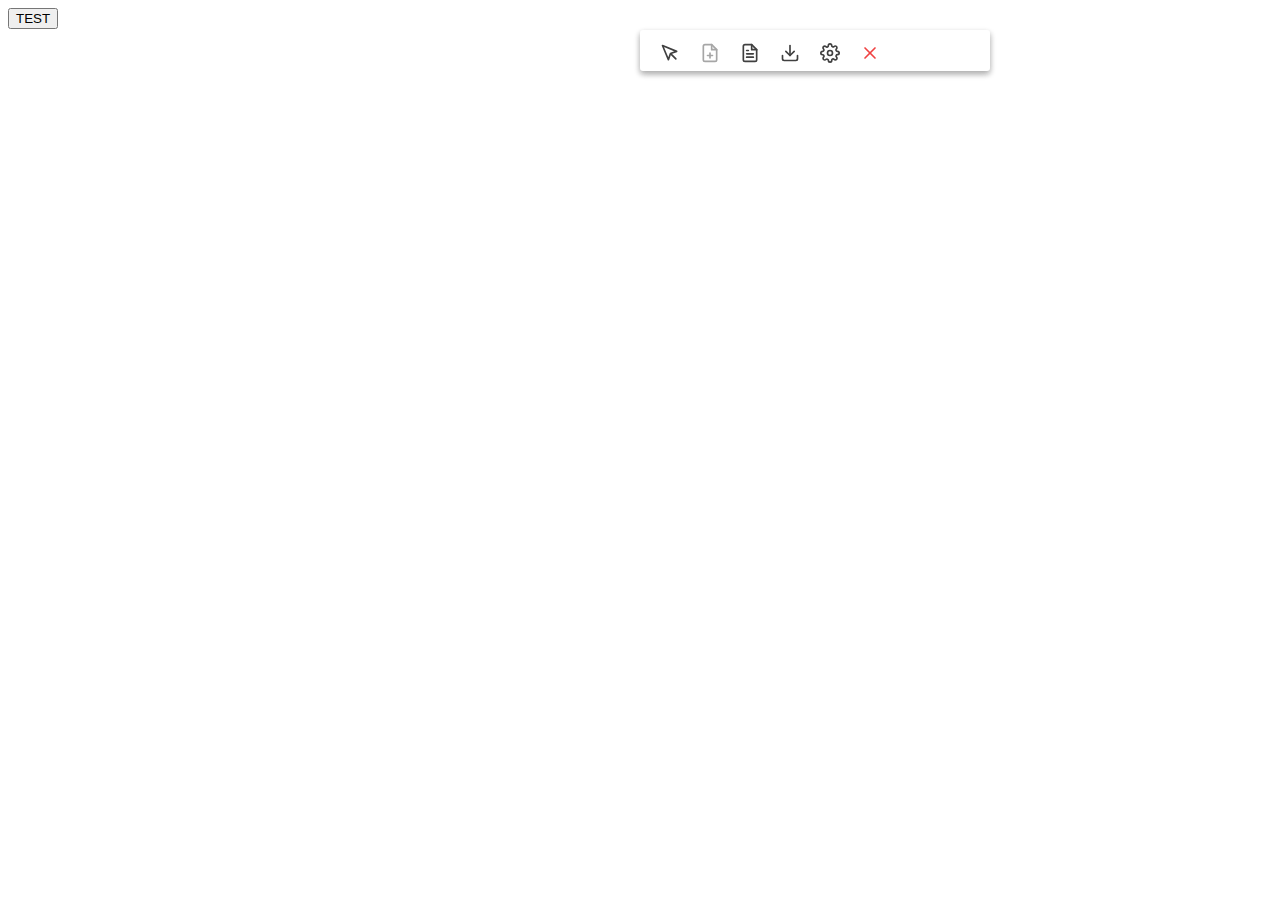
==== index.html @ 8f951d5c "project name added to settings" ====
<!DOCTYPE html>
<html lang="en">

<head>
    <meta charset="UTF-8">
    <meta name="viewport" content="width=device-width, initial-scale=1.0">
    <script src="content.js"></script>
    <script src="js/ui/mousedown.js"></script>
    <script src="js/ui/extention-move.js"></script>
    <script src="js/ui/extention-resize.js"></script>
    <script src="js/dom/select.js"></script>
    <script src="js/common/helper-utils.js"></script>
    <script src="js/ui/settings.js"></script>
    <script src="js/dom/jira-flow.js"></script>
    <script src="js/export/screenshot.js"></script>
    <script src="js/export/pdf.js"></script>
    <script src="js/3rdparty/pdfmake.min.js"></script>
    <script src="js/3rdparty/vfs_fonts.js"></script>
    <link rel="stylesheet" href="styles/styles.css">
    <title>Document</title>
</head>

<body>
    <div class="ui-br-ext-extention ui-br-ext-alwaysOn" id="ui-br-ext-extention">
        <div class="ui-br-ext-header" id="ui-br-ext-header">
            <div class="ui-br-ext-menu-container ui-br-ext-container ui-br-ext-alwaysOn">
                <span class="ui-br-ext-operator ui-br-ext-alwaysOn" data-title="Select" id="ui-br-ext-select-button">
                    <svg width="24" height="24" viewBox="0 0 24 24" fill="none" stroke="currentColor" stroke-width="2"
                        stroke-linecap="round" stroke-linejoin="round" class="ui-br-ext-feather feather-mouse-pointer">
                        <path d="M3 3l7.07 16.97 2.51-7.39 7.39-2.51L3 3z" />
                        <path d="M13 13l6 6" /></svg>
                </span>
                <span class="ui-br-ext-operator ui-br-ext-alwaysOn ui-br-ext-report-bug-inactive" data-title="Report bug" id="ui-br-ext-report-bug-button">
                    <svg width="24" height="24" viewBox="0 0 24 24" fill="none" stroke="currentColor" stroke-width="2" stroke-linecap="round" stroke-linejoin="round" class="feather feather-file-plus"><path d="M14 2H6a2 2 0 0 0-2 2v16a2 2 0 0 0 2 2h12a2 2 0 0 0 2-2V8z"/><polyline points="14 2 14 8 20 8"/><line x1="12" y1="18" x2="12" y2="12"/><line x1="9" y1="15" x2="15" y2="15"/></svg>
                </span>
                <span class="ui-br-ext-operator ui-br-ext-alwaysOn" data-title="View bug" id="ui-br-ext-view-bug-button">
                    <svg width="24" height="24" viewBox="0 0 24 24" fill="none" stroke="currentColor" stroke-width="2" stroke-linecap="round" stroke-linejoin="round" class="feather feather-file-text"><path d="M14 2H6a2 2 0 0 0-2 2v16a2 2 0 0 0 2 2h12a2 2 0 0 0 2-2V8z"/><polyline points="14 2 14 8 20 8"/><polyline points="10 9 9 9 8 9"/><line x1="16" y1="13" x2="8" y2="13"/><line x1="16" y1="17" x2="8" y2="17"/></svg>
                </span>
                <!-- <span class="ui-br-ext-operator ui-br-ext-alwaysOn" data-title="Comments" id="ui-br-ext-comments-button">
                    <svg width="24" height="24" viewBox="0 0 24 24" fill="none" stroke="currentColor" stroke-width="2"
                        stroke-linecap="round" stroke-linejoin="round" class="ui-br-ext-feather feather-message-square">
                        <path d="M21 15a2 2 0 0 1-2 2H7l-4 4V5a2 2 0 0 1 2-2h14a2 2 0 0 1 2 2z" />
                        
                        <line x1="9" y1="8" x2="15" y2="8" />
                        <line x1="9" y1="12" x2="13" y2="12" />
                    </svg>
                </span> -->
                <span class="ui-br-ext-operator ui-br-ext-alwaysOn" data-title="Export" id="ui-br-ext-export-button">
                    <svg width="24" height="24" viewBox="0 0 24 24" fill="none" stroke="currentColor" stroke-width="2" stroke-linecap="round" stroke-linejoin="round" class="ui-br-ext-feather feather-download"><path d="M21 15v4a2 2 0 0 1-2 2H5a2 2 0 0 1-2-2v-4"/><polyline points="7 10 12 15 17 10"/><line x1="12" y1="15" x2="12" y2="3"/></svg>
                </span>
                <!-- <span class="ui-br-ext-operator ui-br-ext-alwaysOn" data-title="Delete" id="ui-br-ext-delete-button">
                    <svg width="24" height="24" viewBox="0 0 24 24" fill="none" stroke="currentColor" stroke-width="2"
                        stroke-linecap="round" stroke-linejoin="round" class="ui-br-ext-feather feather-trash-2">
                        <polyline points="3 6 5 6 21 6" />
                        <path d="M19 6v14a2 2 0 0 1-2 2H7a2 2 0 0 1-2-2V6m3 0V4a2 2 0 0 1 2-2h4a2 2 0 0 1 2 2v2" />
                        <line x1="10" y1="11" x2="10" y2="17" />
                        <line x1="14" y1="11" x2="14" y2="17" /></svg>
                </span> -->
                <!-- <span class="ui-br-ext-operator ui-br-ext-alwaysOn" data-title="Hide" id="ui-br-ext-hide-button">
                    <svg width="24" height="24" viewBox="0 0 24 24" fill="none" stroke="currentColor" stroke-width="2"
                        stroke-linecap="round" stroke-linejoin="round" class="ui-br-ext-feather feather-eye-off">
                        <path
                            d="M17.94 17.94A10.07 10.07 0 0 1 12 20c-7 0-11-8-11-8a18.45 18.45 0 0 1 5.06-5.94M9.9 4.24A9.12 9.12 0 0 1 12 4c7 0 11 8 11 8a18.5 18.5 0 0 1-2.16 3.19m-6.72-1.07a3 3 0 1 1-4.24-4.24" />
                        <line x1="1" y1="1" x2="23" y2="23" /></svg>
                </span> -->
                <span class="ui-br-ext-operator ui-br-ext-alwaysOn" data-title="Settings"
                    id="ui-br-ext-settings-button">
                    <svg width="24" height="24" viewBox="0 0 24 24" fill="none" stroke="currentColor" stroke-width="2"
                        stroke-linecap="round" stroke-linejoin="round" class="ui-br-ext-feather feather-settings">
                        <circle cx="12" cy="12" r="3" />
                        <path
                            d="M19.4 15a1.65 1.65 0 0 0 .33 1.82l.06.06a2 2 0 0 1 0 2.83 2 2 0 0 1-2.83 0l-.06-.06a1.65 1.65 0 0 0-1.82-.33 1.65 1.65 0 0 0-1 1.51V21a2 2 0 0 1-2 2 2 2 0 0 1-2-2v-.09A1.65 1.65 0 0 0 9 19.4a1.65 1.65 0 0 0-1.82.33l-.06.06a2 2 0 0 1-2.83 0 2 2 0 0 1 0-2.83l.06-.06a1.65 1.65 0 0 0 .33-1.82 1.65 1.65 0 0 0-1.51-1H3a2 2 0 0 1-2-2 2 2 0 0 1 2-2h.09A1.65 1.65 0 0 0 4.6 9a1.65 1.65 0 0 0-.33-1.82l-.06-.06a2 2 0 0 1 0-2.83 2 2 0 0 1 2.83 0l.06.06a1.65 1.65 0 0 0 1.82.33H9a1.65 1.65 0 0 0 1-1.51V3a2 2 0 0 1 2-2 2 2 0 0 1 2 2v.09a1.65 1.65 0 0 0 1 1.51 1.65 1.65 0 0 0 1.82-.33l.06-.06a2 2 0 0 1 2.83 0 2 2 0 0 1 0 2.83l-.06.06a1.65 1.65 0 0 0-.33 1.82V9a1.65 1.65 0 0 0 1.51 1H21a2 2 0 0 1 2 2 2 2 0 0 1-2 2h-.09a1.65 1.65 0 0 0-1.51 1z" />
                    </svg>
                </span>
                <span class="ui-br-ext-operator ui-br-ext-alwaysOn" data-title="Close" id="ui-br-ext-close-button">
                    <svg width="24" height="24" viewBox="0 0 24 24" fill="none" stroke="#f04242" stroke-width="2"
                        stroke-linecap="round" stroke-linejoin="round" class="ui-br-ext-feather feather-x">
                        <line x1="18" y1="6" x2="6" y2="18" />
                        <line x1="6" y1="6" x2="18" y2="18" /></svg>
                </span>
            </div>
        </div>
    
    
        <div class="ui-br-ext-container ui-br-ext-dropdown">
            <div class="ui-br-ext-dropdown-item ui-br-ext-report-bug" id="ui-br-ext-report-bug">
                <div class="ui-br-ext-drop-title">Report bug</div>
                <div class="ui-br-ext-drop-body">
                    <ul>
                        <li>
                            <span>Project:</span>
                            <span id="ui-br-ext-project-name">No project choosen</span>
                        </li>
                    </ul>
                    <div class="ui-br-ext-form-container ui-br-ext-textarea">
                        <label for="ui-br-ext-description">Description</label>
                        <textarea name="ui-br-ext-description" id="ui-br-ext-description" rows="2" onclick="select()" data-gramm="false"></textarea>
                    </div>
                    <div class="ui-br-ext-form-container ui-br-ext-textarea">
                        <label for="ui-br-ext-act-results">Actual results</label>
                        <textarea name="ui-br-ext-act-results" id="ui-br-ext-act-results" rows="3" onclick="select()" data-gramm="false"></textarea>
                    </div>
                    <div class="ui-br-ext-form-container ui-br-ext-textarea">
                        <label for="ui-br-ext-exp-results">Expected results</label>
                        <textarea name="ui-br-ext-exp-results" id="ui-br-ext-exp-results" rows="3" onclick="select()" data-gramm="false"></textarea>
                    </div>
                    <div class="ui-br-ext-form-container ui-br-ext-textarea">
                        <label for="ui-br-ext-rep-steps">Steps to reproduce</label>
                        <textarea name="ui-br-ext-rep-steps" id="ui-br-ext-rep-steps" rows="3" onclick="select()" data-gramm="false"></textarea>
                    </div>
                </div>
                <div class="ui-br-ext-form-container ui-br-ext-checkbox">
                    <input type="checkbox" name="jira" id="ui-br-ext-save-to-jira">
                    <label for="jira">Create Jira ticket on save</label>
                </div>
                <div class="ui-br-ext-form-container ui-br-ext-checkbox">
                    <input type="checkbox" name="pdf" id="ui-br-ext-save-to-pdf">
                    <label for="pdf">Save as PDF</label>
                </div>
                <div class="ui-br-ext-form-container ui-br-ext-checkbox">
                    <input type="checkbox" name="screenshot" id="ui-br-ext-save-screenshot">
                    <label for="screenshot">Attach screenshot</label>
                    <span class="ui-br-ext-disclaimer">Make sure to remove personal identity information</span>
                </div>
                <button class="ui-br-ext-btn" id="ui-br-ext-save-report" data-listener="off">
                    <!-- <span class="ui-br-ext-spinner"></span> -->
                    <span>Save</span> 
                </button>
                <div class="ui-br-ext-box-resize" id="ui-br-comment-boxResize">
                    <svg version="1.1" viewBox="0 0 36 36" preserveAspectRatio="xMidYMid meet" focusable="false"
                        role="img" width="128" height="128" fill="currentColor">
                        <path d="M33,11H3a1,1,0,0,0,0,2H33a1,1,0,0,0,0-2Z" class="ui-br-ext-clr-i-outline clr-i-outline-path-1" />
                        <path d="M28,17H8a1,1,0,0,0,0,2H28a1,1,0,0,0,0-2Z" class="ui-br-ext-clr-i-outline clr-i-outline-path-2" />
                        <path d="M23,23H13a1,1,0,0,0,0,2H23a1,1,0,0,0,0-2Z"
                            class="ui-br-ext-clr-i-outline clr-i-outline-path-3" /></svg>
                </div>
            </div>
            <div class="ui-br-ext-dropdown-item ui-br-ext-comments" id="ui-br-ext-comments">
                <div class="ui-br-ext-drop-title">Messages</div>
                <div class="ui-br-ext-drop-body">
                    <div class="messages">
                        <div class="message">
                            <div class="message-header">
                                <div class="initials">BZ</div>
                                <div class="message-date">11-12-21</div>
                            </div>
                            <div class="message-body">
                                Lorem ipsum
                            </div>
                        </div>
                        <div class="message">
                            <div class="message-header">
                                <div class="initials">BZ</div>
                                <div class="message-date">11-12-21</div>
                            </div>
                            <div class="message-body">
                                Lorem ipsum
                            </div>
                        </div>
                    </div>
                    
                </div>
                <div class="ui-br-ext-send-message">
                    <div class="ui-br-ext-form-container ui-br-ext-textarea">
                        <label for="rep-steps">Message</label>
                        <textarea name="rep-steps" id="ui-br-ext-rep-steps" rows="3" onclick="select()" data-gramm="false"></textarea>
                    </div>
                    <button class="ui-br-ext-btn" id="ui-br-ext-save-message" data-listener="off">
                        <span class="ui-br-ext-spinner"></span>
                        <span>Post</span> 
                    </button>
                </div>
                <div class="ui-br-ext-box-resize" id="ui-br-comment-boxResize">
                    <svg version="1.1" viewBox="0 0 36 36" preserveAspectRatio="xMidYMid meet" focusable="false"
                        role="img" width="128" height="128" fill="currentColor">
                        <path d="M33,11H3a1,1,0,0,0,0,2H33a1,1,0,0,0,0-2Z" class="ui-br-ext-clr-i-outline clr-i-outline-path-1" />
                        <path d="M28,17H8a1,1,0,0,0,0,2H28a1,1,0,0,0,0-2Z" class="ui-br-ext-clr-i-outline clr-i-outline-path-2" />
                        <path d="M23,23H13a1,1,0,0,0,0,2H23a1,1,0,0,0,0-2Z"
                            class="ui-br-ext-clr-i-outline clr-i-outline-path-3" /></svg>
                </div>
            </div>
            <div class="ui-br-ext-dropdown-item ui-br-ext-view-bug" id="ui-br-ext-view-bug">
                <div class="ui-br-ext-drop-title">Review</div>
                <div class="ui-br-ext-drop-body">
                    <div class="ui-br-ext-view-bug-box" id="ui-br-ext-view-bug-description">
                        <div class="ui-br-ext-view-bug-title">Description</div>
                        <div class="ui-br-ext-view-bug-text">Lorem, ipsum dolor sit amet consectetur adipisicing elit. Quidem voluptas iste similique? Dolores consequuntur necessitatibus exercitationem aperiam ea dolorum deleniti nobis delectus eveniet qui. Sint perspiciatis tenetur asperiores cum distinctio!</div>
                    </div>
                    <div class="ui-br-ext-view-bug-box" id="ui-br-ext-view-bug-actual-results">
                        <div class="ui-br-ext-view-bug-title">Actual results</div>
                        <div class="ui-br-ext-view-bug-text">Lorem, ipsum dolor sit amet consectetur adipisicing elit. Quidem voluptas iste similique? Dolores consequuntur necessitatibus exercitationem aperiam ea dolorum deleniti nobis delectus eveniet qui. Sint perspiciatis tenetur asperiores cum distinctio!</div>
                    </div>
                    <div class="ui-br-ext-view-bug-box" id="ui-br-ext-view-bug-expected-results">
                        <div class="ui-br-ext-view-bug-title">Expected results</div>
                        <div class="ui-br-ext-view-bug-text">Lorem, ipsum dolor sit amet consectetur adipisicing elit. Quidem voluptas iste similique? Dolores consequuntur necessitatibus exercitationem aperiam ea dolorum deleniti nobis delectus eveniet qui. Sint perspiciatis tenetur asperiores cum distinctio!</div>
                    </div>
                    <div class="ui-br-ext-view-bug-box" id="ui-br-ext-view-bug-reproduce">
                        <div class="ui-br-ext-view-bug-title">Steps to reproduce</div>
                        <div class="ui-br-ext-view-bug-text">Lorem, ipsum dolor sit amet consectetur adipisicing elit. Quidem voluptas iste similique? Dolores consequuntur necessitatibus exercitationem aperiam ea dolorum deleniti nobis delectus eveniet qui. Sint perspiciatis tenetur asperiores cum distinctio!</div>
                    </div>
                </div>
                <div class="ui-br-ext-box-resize" id="ui-br-review-boxResize">
                    <svg version="1.1" viewBox="0 0 36 36" preserveAspectRatio="xMidYMid meet" focusable="false"
                        role="img" width="128" height="128" fill="currentColor">
                        <path d="M33,11H3a1,1,0,0,0,0,2H33a1,1,0,0,0,0-2Z" class="ui-br-ext-clr-i-outline clr-i-outline-path-1" />
                        <path d="M28,17H8a1,1,0,0,0,0,2H28a1,1,0,0,0,0-2Z" class="ui-br-ext-clr-i-outline clr-i-outline-path-2" />
                        <path d="M23,23H13a1,1,0,0,0,0,2H23a1,1,0,0,0,0-2Z"
                            class="ui-br-ext-clr-i-outline clr-i-outline-path-3" /></svg>
                </div>
            </div>
            <div class="ui-br-ext-dropdown-item ui-br-ext-export" id="ui-br-ext-export">
                <div class="ui-br-ext-drop-title">Save as</div>
                <div class="ui-br-ext-drop-body">
                    List of selections
                </div>
                <div class="ui-br-ext-btn-group">
                    <button class="ui-br-ext-btn" id="ui-br-ext-save-pdf">PDF</button>
                    <button class="ui-br-ext-btn" id="ui-br-ext-save-word">Word</button>
                </div>
                
            </div>
            <div class="ui-br-ext-dropdown-item ui-br-ext-settings" id="ui-br-ext-settings">
                <div class="ui-br-ext-drop-title">Settings</div>
                <div class="ui-br-ext-drop-body">
                    <div class="ui-br-ext-btn-link">
                        <span id="ui-br-ext-btn-link">Add project</span>  
                    </div>
                    <div  id="ui-br-ext-new-project-cont">
                        <form novalidate name="ui-br-ext-new-project">
                            <div class="ui-br-ext-form-container ui-br-ext-textarea">
                                <label for="ui-br-ext-new-project-label">Project label</label>
                                <input type="text" name="ui-br-ext-new-project-label" id="ui-br-ext-new-project-label"/>
                                <span class="ui-br-ext-message"></span>
                            </div>
                            <div class="ui-br-ext-form-container ui-br-ext-textarea">
                                <label for="ui-br-ext-new-project-name">Project name</label>
                                <input type="text" name="ui-br-ext-new-project-name" id="ui-br-ext-new-project-name"/>
                                <span class="ui-br-ext-message"></span>
                            </div>
                        </form>
                        
                        <button class="ui-br-ext-btn" id="ui-br-ext-save-new-project" data-listener="off">
                            <span class="ui-br-ext-spinner"></span>
                            <span>Save</span> 
                        </button>
                    </div>
                    <div class="ui-br-ext-form-container ui-br-ext-textarea">
                        <label for="ui-br-ext-projects">Projects</label>
                        <select name="ui-br-ext-projects" id="ui-br-ext-projects">
                            <option value="" disabled>Choose project</option>
                        </select>
                    </div>
                </div>
            </div>
            <div class="ui-br-ext-dropdown-item ui-br-ext-dom-warning ui-br-ext-danger" id="ui-br-ext-dom-warning">
                <div class="ui-br-ext-drop-title">Element selection</div>
                <p>
                    <span class="ui-br-ext-spinner ui-br-ext-spinner-on"></span>
                    <strong>DOM inspection in progress</strong>
                    <br> 
                    <br> 
                   <span>Some elements in ... conditions requires dom inspections</span>
                </p>
            </div>
        </div>
        <a href="" id="ui-br-ext-download-image" style="display: none;"></a>
    </div>

    <button>
        TEST
    </button>
    <script>
        setButtonListeners();
        resizeExtention();
        moveExtention();
    </script>
    <script src="js/ui/get-report.js"></script>  
</body>

</html>
---- styles/styles.css ----
body {
  pointer-events: 'all!important';
}
* {
  font-family: arial!important;
}
.ui-br-ext-extention {
  position: fixed;
  left: 50%;
  top: 30px;
  border-radius: 3px;
  box-shadow: rgba(0, 0, 0, 0.16) 0px 1px 4px;
  box-shadow: rgba(0, 0, 0, 0.12) 0px 1px 3px, rgba(0, 0, 0, 0.24) 0px 1px 2px;
  box-shadow: rgba(0, 0, 0, 0.16) 0px 3px 6px, rgba(0, 0, 0, 0.23) 0px 3px 6px;
  display: block;
  font-family: Arial;
  flex-direction: column;
  pointer-events: initial !important;
  min-width: 350px;
  padding-bottom: 10px;
  background-color: #ffffff;
  z-index: 99999999;
  line-height: normal !important;
}
.ui-br-ext-extention.ui-br-ext-moving {
  opacity: 0.8;
}
.ui-br-ext-extention * {
  pointer-events: initial !important;
}
.ui-br-ext-extention .ui-br-ext-header {
  padding: 10px 10px 0px;
  margin-bottom: -5px;
}
.ui-br-ext-extention .ui-br-ext-header:hover {
  cursor: move;
}
.ui-br-ext-extention .ui-br-ext-menu-container {
  display: flex;
  position: relative;
  cursor: default;
}
.ui-br-ext-extention .ui-br-ext-menu-container span {
  padding: 3px 2px;
  margin: 0 8px;
  display: flex !important;
  position: relative;
}
.ui-br-ext-extention .ui-br-ext-menu-container span:hover {
  cursor: pointer;
}
.ui-br-ext-extention .ui-br-ext-menu-container span:hover::before {
  color: #000000;
  font-size: 10px;
  top: -16px;
}
.ui-br-ext-extention .ui-br-ext-menu-container span:hover svg {
  color: #000000;
  transform: scale(1.2);
}
.ui-br-ext-extention .ui-br-ext-menu-container span svg {
  color: #404040;
  height: 20px;
  width: 20px;
  transition: 0.1s ease-out;
}
.ui-br-ext-extention .ui-br-ext-menu-container span svg.review {
  position: absolute;
  top: 2px;
  left: 2px;
}
.ui-br-ext-extention .ui-br-ext-menu-container span:last-child {
  margin-right: 2px;
  margin-left: 8px;
}
.ui-br-ext-extention .ui-br-ext-menu-container span.ui-br-ext-active svg {
  color: #00ad55;
  transform: scale(1.3);
}
.ui-br-ext-extention .ui-br-ext-menu-container span.ui-br-ext-active::before {
  color: transparent;
  background: none;
}
.ui-br-ext-extention .ui-br-ext-menu-container span:before {
  content: attr(data-title);
  position: absolute;
  text-align: center;
  left: 50%;
  top: -8px;
  transform: translate(-50%);
  color: #404040;
  font-size: 0px;
  width: fit-content;
  transition: 0.1s ease-out;
  background: #ffffff;
  padding: 2px;
  white-space: nowrap;
}
.ui-br-ext-extention .ui-br-ext-dropdown {
  cursor: default;
}
.ui-br-ext-extention .ui-br-ext-dropdown .ui-br-ext-dropdown-item {
  display: none;
  padding-bottom: 10px;
  padding: 10px 10px;
  cursor: default;
  overflow: auto;
}
.ui-br-ext-extention .ui-br-ext-dropdown .ui-br-ext-dropdown-item .ui-br-ext-drop-title {
  color: #00ad55;
  border-bottom: 1px solid #00ad55;
  padding: 0 3px 3px;
  margin: 20px 0;
  font-size: 18px;
}
.ui-br-ext-extention .ui-br-ext-dropdown .ui-br-ext-dropdown-item.ui-br-ext-active {
  display: block;
}
.ui-br-ext-extention .ui-br-ext-dropdown .ui-br-ext-dropdown-item .ui-br-ext-btn-link {
  margin-bottom: 20px;
  text-align: right;
}
.ui-br-ext-extention .ui-br-ext-dropdown .ui-br-ext-dropdown-item .ui-br-ext-btn-link span {
  font-size: 14px;
  font-weight: bold;
  color: #00ad55;
  cursor: pointer;
}
.ui-br-ext-extention .ui-br-ext-dropdown .ui-br-ext-dropdown-item .ui-br-ext-btn-link span::before {
  content: "+";
  height: 14px;
  width: 14px;
  border-radius: 50%;
  padding: 0px 4px;
  border: 1px solid #00ad55;
  margin-right: 3px;
}
.ui-br-ext-extention .ui-br-ext-dropdown .ui-br-ext-dropdown-item #ui-br-ext-new-project-cont {
  padding-bottom: 30px;
  display: none;
}
.ui-br-ext-extention .ui-br-ext-dropdown .ui-br-ext-dropdown-item #ui-br-ext-new-project-cont .ui-br-ext-form-container.ui-br-ext-textarea {
  margin-bottom: 30px;
}
.ui-br-ext-extention .ui-br-ext-dropdown .ui-br-ext-dropdown-item .ui-br-ext-form-container {
  display: flex;
  flex-wrap: wrap;
  margin-bottom: 10px;
  color: #707070;
  position: relative;
}
.ui-br-ext-extention .ui-br-ext-dropdown .ui-br-ext-dropdown-item .ui-br-ext-form-container.ui-br-ext-checkbox {
  align-items: center;
}
.ui-br-ext-extention .ui-br-ext-dropdown .ui-br-ext-dropdown-item .ui-br-ext-form-container.ui-br-ext-checkbox input[type=checkbox] {
  height: 18px;
  width: 18px;
  margin: 3px 10px 3px 4px;
}
.ui-br-ext-extention .ui-br-ext-dropdown .ui-br-ext-dropdown-item .ui-br-ext-form-container.ui-br-ext-checkbox label {
  font-size: 15px;
  font-weight: normal !important;
}
.ui-br-ext-extention .ui-br-ext-dropdown .ui-br-ext-dropdown-item .ui-br-ext-form-container.ui-br-ext-checkbox .ui-br-ext-disclaimer {
  font-size: 11px;
  color: red;
  margin-left: 31px;
  width: 100%;
  box-sizing: border-box;
}
.ui-br-ext-extention .ui-br-ext-dropdown .ui-br-ext-dropdown-item .ui-br-ext-form-container.ui-br-ext-text,
.ui-br-ext-extention .ui-br-ext-dropdown .ui-br-ext-dropdown-item .ui-br-ext-form-container.ui-br-ext-textarea {
  margin-bottom: 16px;
}
.ui-br-ext-extention .ui-br-ext-dropdown .ui-br-ext-dropdown-item .ui-br-ext-form-container.ui-br-ext-text input[type=text],
.ui-br-ext-extention .ui-br-ext-dropdown .ui-br-ext-dropdown-item .ui-br-ext-form-container.ui-br-ext-textarea input[type=text],
.ui-br-ext-extention .ui-br-ext-dropdown .ui-br-ext-dropdown-item .ui-br-ext-form-container.ui-br-ext-text select,
.ui-br-ext-extention .ui-br-ext-dropdown .ui-br-ext-dropdown-item .ui-br-ext-form-container.ui-br-ext-textarea select,
.ui-br-ext-extention .ui-br-ext-dropdown .ui-br-ext-dropdown-item .ui-br-ext-form-container.ui-br-ext-text textarea,
.ui-br-ext-extention .ui-br-ext-dropdown .ui-br-ext-dropdown-item .ui-br-ext-form-container.ui-br-ext-textarea textarea {
  font-family: arial;
  width: 100%;
  padding: 6px 14px;
  border: 1px solid #c4c8c9;
  border-radius: 4px;
  white-space: pre-wrap;
  box-sizing: border-box;
  font-size: 14px!important;
  color: #404040 !important;
}
.ui-br-ext-extention .ui-br-ext-dropdown .ui-br-ext-dropdown-item .ui-br-ext-form-container.ui-br-ext-text input[type=text]:focus-visible,
.ui-br-ext-extention .ui-br-ext-dropdown .ui-br-ext-dropdown-item .ui-br-ext-form-container.ui-br-ext-textarea input[type=text]:focus-visible,
.ui-br-ext-extention .ui-br-ext-dropdown .ui-br-ext-dropdown-item .ui-br-ext-form-container.ui-br-ext-text select:focus-visible,
.ui-br-ext-extention .ui-br-ext-dropdown .ui-br-ext-dropdown-item .ui-br-ext-form-container.ui-br-ext-textarea select:focus-visible,
.ui-br-ext-extention .ui-br-ext-dropdown .ui-br-ext-dropdown-item .ui-br-ext-form-container.ui-br-ext-text textarea:focus-visible,
.ui-br-ext-extention .ui-br-ext-dropdown .ui-br-ext-dropdown-item .ui-br-ext-form-container.ui-br-ext-textarea textarea:focus-visible {
  outline: none;
}
.ui-br-ext-extention .ui-br-ext-dropdown .ui-br-ext-dropdown-item .ui-br-ext-form-container.ui-br-ext-text input[type=text]:focus,
.ui-br-ext-extention .ui-br-ext-dropdown .ui-br-ext-dropdown-item .ui-br-ext-form-container.ui-br-ext-textarea input[type=text]:focus,
.ui-br-ext-extention .ui-br-ext-dropdown .ui-br-ext-dropdown-item .ui-br-ext-form-container.ui-br-ext-text select:focus,
.ui-br-ext-extention .ui-br-ext-dropdown .ui-br-ext-dropdown-item .ui-br-ext-form-container.ui-br-ext-textarea select:focus,
.ui-br-ext-extention .ui-br-ext-dropdown .ui-br-ext-dropdown-item .ui-br-ext-form-container.ui-br-ext-text textarea:focus,
.ui-br-ext-extention .ui-br-ext-dropdown .ui-br-ext-dropdown-item .ui-br-ext-form-container.ui-br-ext-textarea textarea:focus,
.ui-br-ext-extention .ui-br-ext-dropdown .ui-br-ext-dropdown-item .ui-br-ext-form-container.ui-br-ext-text input[type=text]:active,
.ui-br-ext-extention .ui-br-ext-dropdown .ui-br-ext-dropdown-item .ui-br-ext-form-container.ui-br-ext-textarea input[type=text]:active,
.ui-br-ext-extention .ui-br-ext-dropdown .ui-br-ext-dropdown-item .ui-br-ext-form-container.ui-br-ext-text select:active,
.ui-br-ext-extention .ui-br-ext-dropdown .ui-br-ext-dropdown-item .ui-br-ext-form-container.ui-br-ext-textarea select:active,
.ui-br-ext-extention .ui-br-ext-dropdown .ui-br-ext-dropdown-item .ui-br-ext-form-container.ui-br-ext-text textarea:active,
.ui-br-ext-extention .ui-br-ext-dropdown .ui-br-ext-dropdown-item .ui-br-ext-form-container.ui-br-ext-textarea textarea:active {
  border-color: #00ad55;
}
.ui-br-ext-extention .ui-br-ext-dropdown .ui-br-ext-dropdown-item .ui-br-ext-form-container.ui-br-ext-text label,
.ui-br-ext-extention .ui-br-ext-dropdown .ui-br-ext-dropdown-item .ui-br-ext-form-container.ui-br-ext-textarea label {
  position: absolute;
  top: -8px;
  left: 5px;
  padding: 0px 3px;
  background-color: #ffffff;
  font-size: 11px;
  font-weight: normal !important;
}
.ui-br-ext-extention .ui-br-ext-dropdown .ui-br-ext-dropdown-item .ui-br-ext-form-container .ui-br-ext-message {
  font-size: 10px;
  display: none;
  max-width: 250px;
  position: absolute;
  bottom: -13px;
  left: 2px;
  display: block;
  color: red;
}
.ui-br-ext-extention .ui-br-ext-dropdown .ui-br-ext-dropdown-item .ui-br-ext-btn {
  font-size: 14px !important;
  height: 29px !important;
  padding: 7px 12px;
  border-radius: 4px;
  margin: 20px 25px 0 auto;
  display: block;
  border: none;
  color: #00ad55;
  background-color: #ffffff;
  font-weight: bold;
  box-shadow: rgba(0, 0, 0, 0.12) 0px 1px 3px, rgba(0, 0, 0, 0.24) 0px 1px 2px;
}
.ui-br-ext-extention .ui-br-ext-dropdown .ui-br-ext-dropdown-item .ui-br-ext-btn:hover {
  cursor: pointer;
}
.ui-br-ext-extention .ui-br-ext-dropdown .ui-br-ext-dropdown-item .ui-br-ext-btn:active {
  box-shadow: rgba(0, 0, 0, 0.05) 0px 0px 0px 1px;
}
.ui-br-ext-extention .ui-br-ext-dropdown .ui-br-ext-dropdown-item .ui-br-ext-btn-group {
  display: flex;
  justify-content: space-around;
  align-items: center;
}
.ui-br-ext-extention .ui-br-ext-dropdown .ui-br-ext-dropdown-item::-webkit-scrollbar {
  width: 3px;
  height: 3px;
}
.ui-br-ext-extention .ui-br-ext-dropdown .ui-br-ext-dropdown-item::-webkit-scrollbar-thumb {
  background-color: #c4c8c7;
}
.ui-br-ext-extention .ui-br-ext-dropdown .ui-br-ext-dropdown-item::-webkit-scrollbar-thumb:hover {
  background: #707070;
}
.ui-br-ext-extention .ui-br-ext-dropdown .ui-br-ext-report-bug,
.ui-br-ext-extention .ui-br-ext-dropdown .ui-br-ext-select,
.ui-br-ext-extention .ui-br-ext-dropdown .ui-br-ext-comments,
.ui-br-ext-extention .ui-br-ext-dropdown .ui-br-ext-view-bug {
  flex-direction: column;
}
.ui-br-ext-extention .ui-br-ext-dropdown .ui-br-ext-report-bug .ui-br-ext-drop-body,
.ui-br-ext-extention .ui-br-ext-dropdown .ui-br-ext-select .ui-br-ext-drop-body,
.ui-br-ext-extention .ui-br-ext-dropdown .ui-br-ext-comments .ui-br-ext-drop-body,
.ui-br-ext-extention .ui-br-ext-dropdown .ui-br-ext-view-bug .ui-br-ext-drop-body {
  flex-grow: 1;
  display: flex;
  flex-direction: column;
}
.ui-br-ext-extention .ui-br-ext-dropdown .ui-br-ext-report-bug .ui-br-ext-drop-body .ui-br-ext-textarea,
.ui-br-ext-extention .ui-br-ext-dropdown .ui-br-ext-select .ui-br-ext-drop-body .ui-br-ext-textarea,
.ui-br-ext-extention .ui-br-ext-dropdown .ui-br-ext-comments .ui-br-ext-drop-body .ui-br-ext-textarea,
.ui-br-ext-extention .ui-br-ext-dropdown .ui-br-ext-view-bug .ui-br-ext-drop-body .ui-br-ext-textarea {
  flex: 1 1 0;
}
.ui-br-ext-extention .ui-br-ext-dropdown .ui-br-ext-report-bug .ui-br-ext-drop-body .ui-br-ext-textarea:first-child,
.ui-br-ext-extention .ui-br-ext-dropdown .ui-br-ext-select .ui-br-ext-drop-body .ui-br-ext-textarea:first-child,
.ui-br-ext-extention .ui-br-ext-dropdown .ui-br-ext-comments .ui-br-ext-drop-body .ui-br-ext-textarea:first-child,
.ui-br-ext-extention .ui-br-ext-dropdown .ui-br-ext-view-bug .ui-br-ext-drop-body .ui-br-ext-textarea:first-child {
  max-height: 15%;
}
.ui-br-ext-extention .ui-br-ext-dropdown .ui-br-ext-report-bug .ui-br-ext-drop-body .ui-br-ext-view-bug-box .ui-br-ext-view-bug-title,
.ui-br-ext-extention .ui-br-ext-dropdown .ui-br-ext-select .ui-br-ext-drop-body .ui-br-ext-view-bug-box .ui-br-ext-view-bug-title,
.ui-br-ext-extention .ui-br-ext-dropdown .ui-br-ext-comments .ui-br-ext-drop-body .ui-br-ext-view-bug-box .ui-br-ext-view-bug-title,
.ui-br-ext-extention .ui-br-ext-dropdown .ui-br-ext-view-bug .ui-br-ext-drop-body .ui-br-ext-view-bug-box .ui-br-ext-view-bug-title {
  color: #404040;
  font-size: 16px;
  font-weight: bold;
}
.ui-br-ext-extention .ui-br-ext-dropdown .ui-br-ext-report-bug .ui-br-ext-drop-body .ui-br-ext-view-bug-box .ui-br-ext-view-bug-text,
.ui-br-ext-extention .ui-br-ext-dropdown .ui-br-ext-select .ui-br-ext-drop-body .ui-br-ext-view-bug-box .ui-br-ext-view-bug-text,
.ui-br-ext-extention .ui-br-ext-dropdown .ui-br-ext-comments .ui-br-ext-drop-body .ui-br-ext-view-bug-box .ui-br-ext-view-bug-text,
.ui-br-ext-extention .ui-br-ext-dropdown .ui-br-ext-view-bug .ui-br-ext-drop-body .ui-br-ext-view-bug-box .ui-br-ext-view-bug-text {
  padding: 2px 0 20px;
  font-size: 15px;
  color: #666666;
}
.ui-br-ext-extention .ui-br-ext-dropdown .ui-br-ext-report-bug .ui-br-ext-box-resize,
.ui-br-ext-extention .ui-br-ext-dropdown .ui-br-ext-select .ui-br-ext-box-resize,
.ui-br-ext-extention .ui-br-ext-dropdown .ui-br-ext-comments .ui-br-ext-box-resize,
.ui-br-ext-extention .ui-br-ext-dropdown .ui-br-ext-view-bug .ui-br-ext-box-resize {
  position: absolute;
  right: -1px;
  bottom: -1px;
  width: 14px;
  height: 14px;
  cursor: se-resize;
}
.ui-br-ext-extention .ui-br-ext-dropdown .ui-br-ext-report-bug .ui-br-ext-box-resize svg,
.ui-br-ext-extention .ui-br-ext-dropdown .ui-br-ext-select .ui-br-ext-box-resize svg,
.ui-br-ext-extention .ui-br-ext-dropdown .ui-br-ext-comments .ui-br-ext-box-resize svg,
.ui-br-ext-extention .ui-br-ext-dropdown .ui-br-ext-view-bug .ui-br-ext-box-resize svg {
  height: 14px;
  width: 14px;
  transform: rotate(-45deg);
  fill: #707070;
}
.ui-br-ext-extention .ui-br-ext-dropdown .ui-br-ext-report-bug.ui-br-ext-active,
.ui-br-ext-extention .ui-br-ext-dropdown .ui-br-ext-select.ui-br-ext-active,
.ui-br-ext-extention .ui-br-ext-dropdown .ui-br-ext-comments.ui-br-ext-active,
.ui-br-ext-extention .ui-br-ext-dropdown .ui-br-ext-view-bug.ui-br-ext-active {
  display: flex;
}
.ui-br-ext-extention .ui-br-ext-dropdown .ui-br-ext-comments {
  height: 300px;
}
.ui-br-ext-extention .ui-br-ext-dropdown .ui-br-ext-comments .ui-br-ext-send-message {
  display: flex;
}
.ui-br-ext-extention .ui-br-ext-dropdown .ui-br-ext-comments .ui-br-ext-send-message .ui-br-ext-form-container {
  flex-grow: 1;
  margin-bottom: 0;
}
.ui-br-ext-extention .ui-br-ext-dropdown .ui-br-ext-comments .ui-br-ext-send-message .ui-br-ext-btn {
  margin: 0px 0px 0px 16px;
}
.ui-br-ext-extention .ui-br-ext-dropdown .ui-br-ext-spinner {
  display: none;
  width: 25px;
  height: 10px;
  position: relative;
}
.ui-br-ext-extention .ui-br-ext-dropdown .ui-br-ext-spinner::before {
  content: "";
  background-image: url("chrome-extension://__MSG_@@extension_id__/assets/spinner.svg");
  background-image: url("../assets/spinner.svg");
  position: absolute;
  top: -5px;
  left: 0;
  background-size: 20px 20px;
  background-position: center;
  background-repeat: no-repeat;
  height: 20px;
  width: 20px;
  -webkit-animation: spin 1s infinite linear;
}
.ui-br-ext-extention .ui-br-ext-dropdown .ui-br-ext-spinner.ui-br-ext-spinner-on {
  display: inline-block;
}
.ui-br-ext-extention .ui-br-ext-dropdown .ui-br-ext-view-bug {
  width: 350px;
}
.ui-br-ext-extention .ui-br-ext-dropdown .ui-br-ext-dom-warning {
  color: red;
  width: 350px;
}
.ui-br-ext-extention .ui-br-ext-dropdown .ui-br-ext-dom-warning p {
  background-color: cornsilk;
  margin: 0%;
  padding: 16px;
}
.ui-br-ext-extention .ui-br-ext-dropdown .ui-br-ext-dom-warning p span:not(.ui-br-ext-spinner) {
  font-size: 14px;
}
.ui-br-ext-extention .ui-br-ext-dropdown .ui-br-ext-dom-warning .ui-br-ext-spinner {
  width: 35px;
}
.ui-br-ext-extention .show {
  display: flex !important;
}
.ui-br-ext-extention .messages .message {
  padding: 16px 10px 10px;
  border: 1px solid #c5dfc5;
  border-radius: 3px;
  position: relative;
}
.ui-br-ext-extention .messages .message .message-header {
  display: flex;
  align-items: center;
  position: absolute;
  top: -13px;
  left: 5px;
  background-color: white;
  padding: 0 5px;
}
.ui-br-ext-extention .messages .message .message-header .initials {
  background: tomato;
  color: white;
  padding: 3px 8px;
  border-radius: 20px;
  letter-spacing: 1px;
  line-height: 15px;
  margin-right: 10px;
  font-size: 14px;
}
.ui-br-ext-extention .messages .message .message-header .message-date {
  font-size: 10px;
  color: #666666;
}
.ui-br-ext-extention .messages .message-body {
  font-size: 14px;
}
.ui-br-ext-extention ul {
  list-style-type: none;
  padding: 0 0 0 10px;
  margin: 0 0 30px 0;
  color: #404040;
}
@-webkit-keyframes spin {
  0% {
    -webkit-transform: rotate(0deg);
  }
  100% {
    -webkit-transform: rotate(360deg);
  }
}
.ui-br-ext-report-bug-inactive {
  pointer-events: none !important;
}
.ui-br-ext-report-bug-inactive * {
  pointer-events: none !important;
  color: #a6a6a6;
}
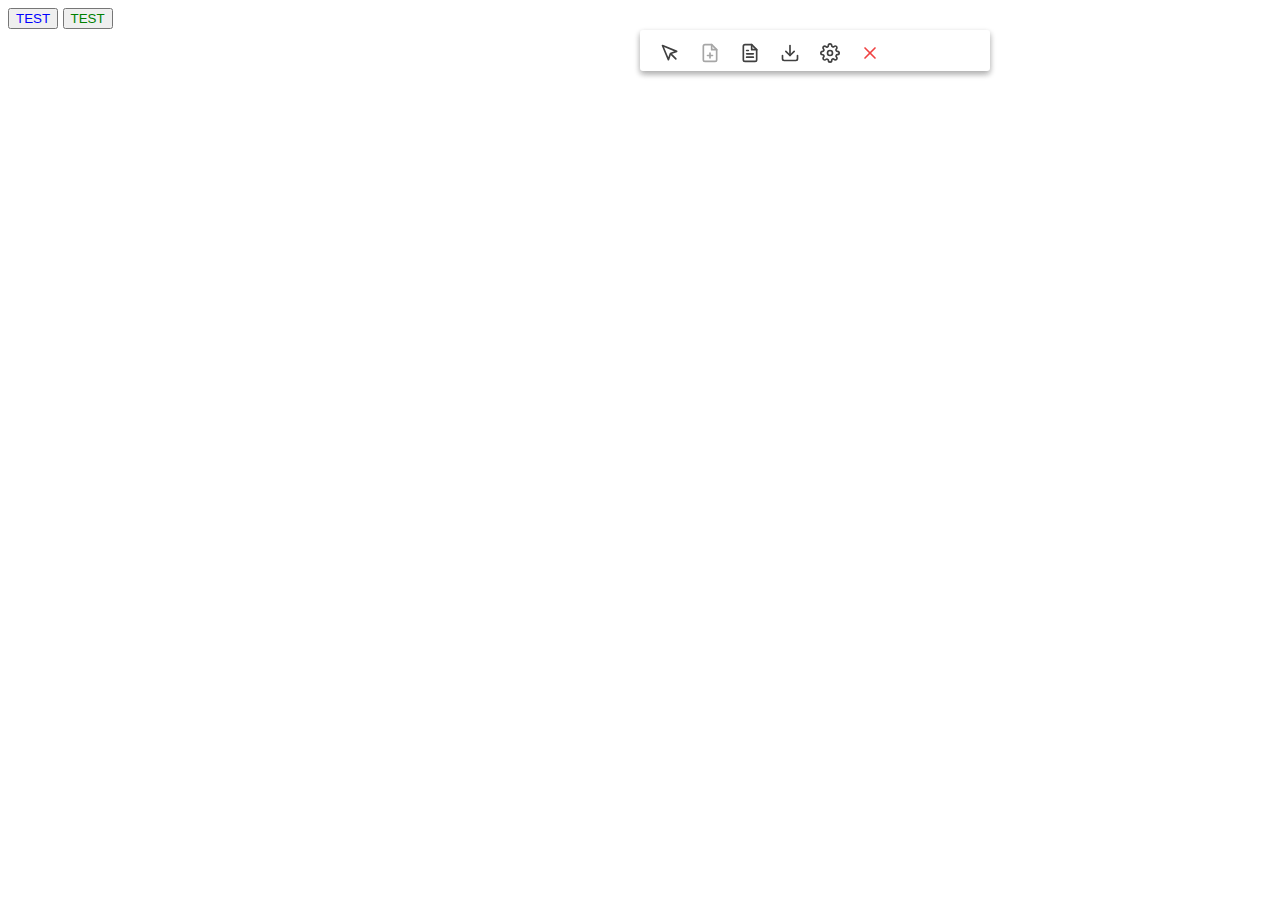
==== commit 1db524e9: "outline on hover" ====
--- a/index.html
+++ b/index.html
@@ -9,6 +9,7 @@
     <script src="js/ui/extention-move.js"></script>
     <script src="js/ui/extention-resize.js"></script>
     <script src="js/dom/select.js"></script>
+    <script src="js/dom/hover-outline.js"></script>
     <script src="js/common/helper-utils.js"></script>
     <script src="js/ui/settings.js"></script>
     <script src="js/dom/jira-flow.js"></script>
@@ -20,9 +21,9 @@
     <title>Document</title>
 </head>
 
-<body>
-    <div class="ui-br-ext-extention ui-br-ext-alwaysOn" id="ui-br-ext-extention">
-        <div class="ui-br-ext-header" id="ui-br-ext-header">
+<body class="">
+    <div class="ui-br-ext-extention ui-br-ext-alwaysOn" id="ui-br-ext-extention" style="outline: none !important;">
+        <div class="ui-br-ext-header" id="ui-br-ext-header"  style="outline: none !important;">
             <div class="ui-br-ext-menu-container ui-br-ext-container ui-br-ext-alwaysOn">
                 <span class="ui-br-ext-operator ui-br-ext-alwaysOn" data-title="Select" id="ui-br-ext-select-button">
                     <svg width="24" height="24" viewBox="0 0 24 24" fill="none" stroke="currentColor" stroke-width="2"
@@ -111,15 +112,15 @@
                 </div>
                 <div class="ui-br-ext-form-container ui-br-ext-checkbox">
                     <input type="checkbox" name="jira" id="ui-br-ext-save-to-jira">
-                    <label for="jira">Create Jira ticket on save</label>
+                    <label for="ui-br-ext-save-to-jira">Create Jira ticket on save</label>
                 </div>
                 <div class="ui-br-ext-form-container ui-br-ext-checkbox">
                     <input type="checkbox" name="pdf" id="ui-br-ext-save-to-pdf">
-                    <label for="pdf">Save as PDF</label>
+                    <label for="ui-br-ext-save-to-pdf">Save as PDF</label>
                 </div>
                 <div class="ui-br-ext-form-container ui-br-ext-checkbox">
                     <input type="checkbox" name="screenshot" id="ui-br-ext-save-screenshot">
-                    <label for="screenshot">Attach screenshot</label>
+                    <label for="ui-br-ext-save-to-screenshot">Attach screenshot</label>
                     <span class="ui-br-ext-disclaimer">Make sure to remove personal identity information</span>
                 </div>
                 <button class="ui-br-ext-btn" id="ui-br-ext-save-report" data-listener="off">
@@ -263,10 +264,15 @@
                 </p>
             </div>
         </div>
-        <a href="" id="ui-br-ext-download-image" style="display: none;"></a>
+        <a href="" id="ui-br-ext-download-image-full" style="display: none;"></a>
+        <a href="" id="ui-br-ext-download-image-cropped" style="display: none;"></a>
+        <canvas id="ui-br-ext-canvas" style="display: none;"></canvas>
     </div>
 
-    <button>
+    <button style="color: blue;">
+        TEST
+    </button>
+    <button style="color: green;">
         TEST
     </button>
     <script>
--- a/styles/styles.css
+++ b/styles/styles.css
@@ -1,8 +1,22 @@
 body {
   pointer-events: 'all!important';
 }
+body .ui-br-ext-hovered {
+  outline: 1px dashed!important;
+  outline-color: red!important;
+}
+body.ui-br-ext-hide-hovered .ui-br-ext-hovered {
+  outline: none!important;
+}
 * {
   font-family: arial!important;
+  -webkit-tap-highlight-color: transparent;
+  -webkit-touch-callout: none;
+  -webkit-user-select: none;
+  -khtml-user-select: none;
+  -moz-user-select: none;
+  -ms-user-select: none;
+  user-select: none;
 }
 .ui-br-ext-extention {
   position: fixed;
@@ -25,8 +39,14 @@
 .ui-br-ext-extention.ui-br-ext-moving {
   opacity: 0.8;
 }
+.ui-br-ext-extention.ui-br-ext-hovered {
+  outline: none!important;
+}
 .ui-br-ext-extention * {
   pointer-events: initial !important;
+}
+.ui-br-ext-extention * .ui-br-ext-hovered {
+  outline: none!important;
 }
 .ui-br-ext-extention .ui-br-ext-header {
   padding: 10px 10px 0px;
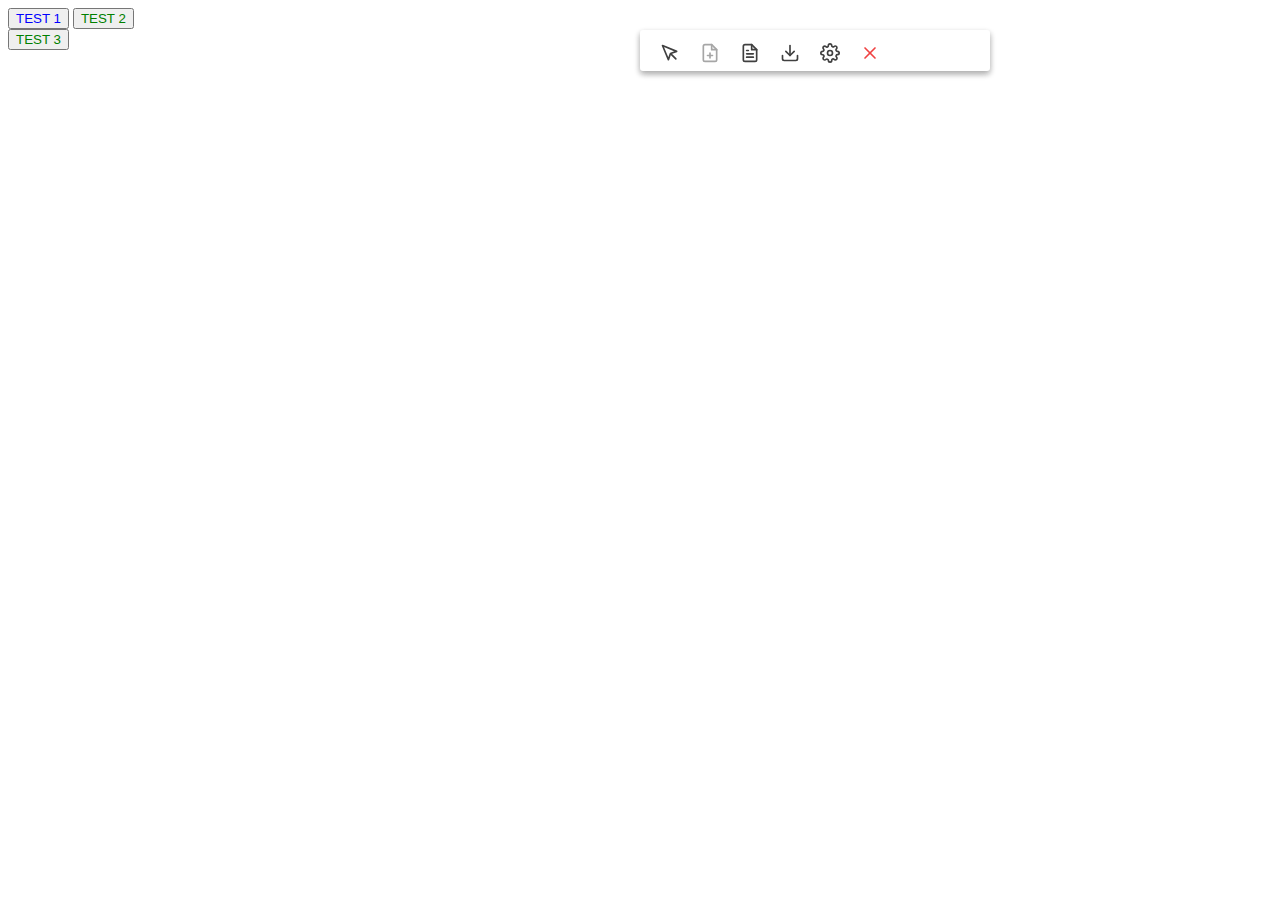
==== commit c361b65b: "Added xpath generation." ====
--- a/index.html
+++ b/index.html
@@ -269,12 +269,23 @@
         <canvas id="ui-br-ext-canvas" style="display: none;"></canvas>
     </div>
 
-    <button style="color: blue;">
-        TEST
-    </button>
-    <button style="color: green;">
-        TEST
-    </button>
+    <div id="test_id">
+        <button id="button_1_id" style="color: blue;">
+            TEST 1
+        </button>
+        <button style="color: green;">
+            TEST 2
+        </button>
+        
+    </div>
+
+    <div>
+        <div>
+            <button style="color: green;">
+                TEST 3
+            </button>
+        </div>
+    </div>
     <script>
         setButtonListeners();
         resizeExtention();
--- a/styles/styles.css
+++ b/styles/styles.css
@@ -1,22 +1,9 @@
-body {
-  pointer-events: 'all!important';
-}
 body .ui-br-ext-hovered {
   outline: 1px dashed!important;
   outline-color: red!important;
 }
 body.ui-br-ext-hide-hovered .ui-br-ext-hovered {
   outline: none!important;
-}
-* {
-  font-family: arial!important;
-  -webkit-tap-highlight-color: transparent;
-  -webkit-touch-callout: none;
-  -webkit-user-select: none;
-  -khtml-user-select: none;
-  -moz-user-select: none;
-  -ms-user-select: none;
-  user-select: none;
 }
 .ui-br-ext-extention {
   position: fixed;
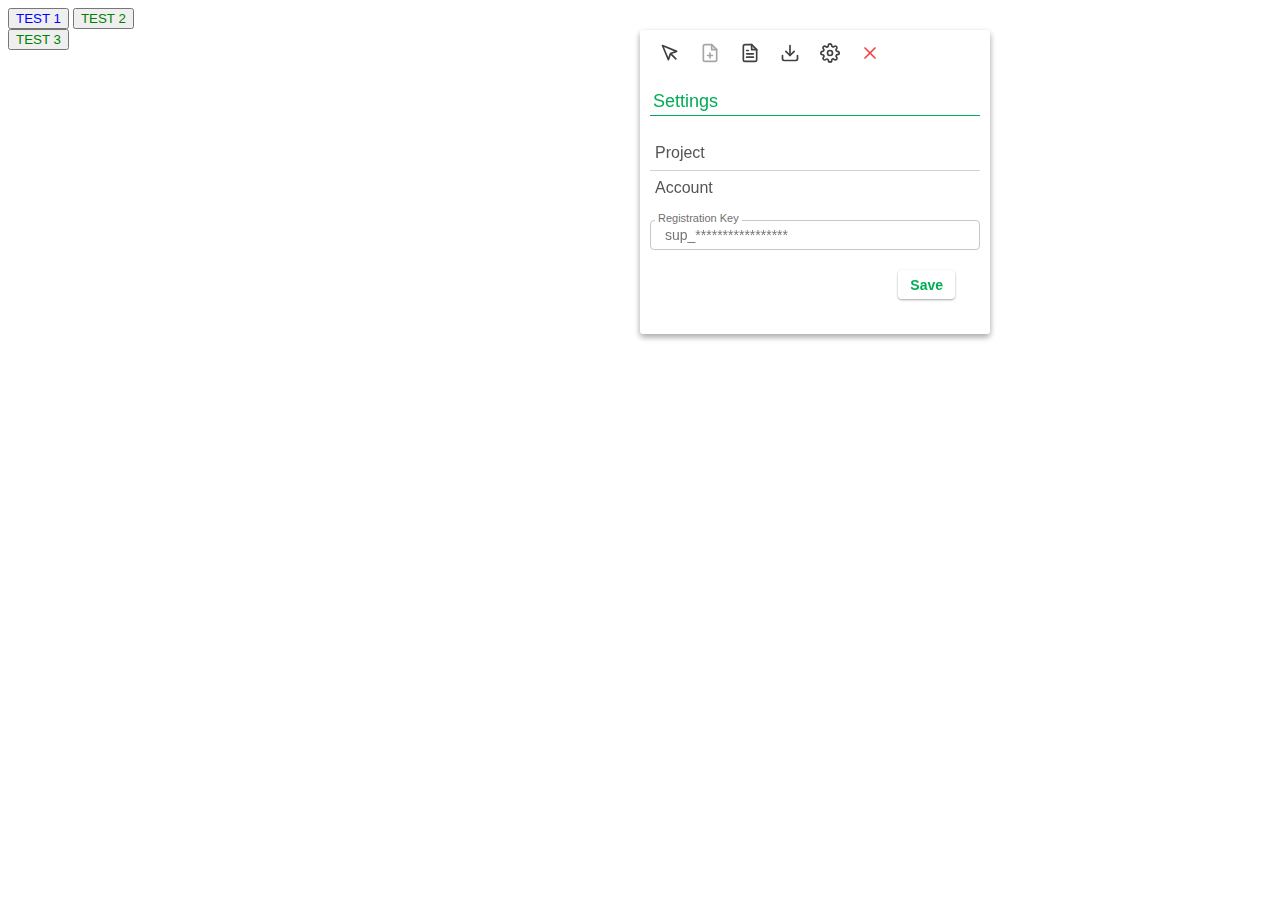
==== commit 1d4f44b3: "registarion key added" ====
--- a/index.html
+++ b/index.html
@@ -4,10 +4,12 @@
 <head>
     <meta charset="UTF-8">
     <meta name="viewport" content="width=device-width, initial-scale=1.0">
+    <script src="js/3rdparty/jquery.min.js"></script>
     <script src="content.js"></script>
     <script src="js/ui/mousedown.js"></script>
     <script src="js/ui/extention-move.js"></script>
     <script src="js/ui/extention-resize.js"></script>
+    <script src="js/ui/storage.js"></script>
     <script src="js/dom/select.js"></script>
     <script src="js/dom/hover-outline.js"></script>
     <script src="js/common/helper-utils.js"></script>
@@ -220,36 +222,55 @@
                 </div>
                 
             </div>
-            <div class="ui-br-ext-dropdown-item ui-br-ext-settings" id="ui-br-ext-settings">
+            <div class="ui-br-ext-dropdown-item ui-br-ext-settings ui-br-ext-active" id="ui-br-ext-settings">
                 <div class="ui-br-ext-drop-title">Settings</div>
                 <div class="ui-br-ext-drop-body">
-                    <div class="ui-br-ext-btn-link">
-                        <span id="ui-br-ext-btn-link">Add project</span>  
-                    </div>
-                    <div  id="ui-br-ext-new-project-cont">
-                        <form novalidate name="ui-br-ext-new-project">
+                    <div class="ui-br-ext-settings-container">
+                        <div class="ui-br-ext-setting-title">Project</div>
+                        <div class="ui-br-ext-setting-body">
+                            <div class="ui-br-ext-btn-link">
+                                <span id="ui-br-ext-btn-link">Add project</span>  
+                            </div>
+                            <div  id="ui-br-ext-new-project-cont">
+                                <form novalidate name="ui-br-ext-new-project">
+                                    <div class="ui-br-ext-form-container ui-br-ext-textarea">
+                                        <label for="ui-br-ext-new-project-label">Project label</label>
+                                        <input type="text" name="ui-br-ext-new-project-label" id="ui-br-ext-new-project-label"/>
+                                        <span class="ui-br-ext-message"></span>
+                                    </div>
+                                    <div class="ui-br-ext-form-container ui-br-ext-textarea">
+                                        <label for="ui-br-ext-new-project-name">Project name</label>
+                                        <input type="text" name="ui-br-ext-new-project-name" id="ui-br-ext-new-project-name"/>
+                                        <span class="ui-br-ext-message"></span>
+                                    </div>
+                                </form>
+                                
+                                <button class="ui-br-ext-btn" id="ui-br-ext-save-new-project" data-listener="off">
+                                    <span class="ui-br-ext-spinner"></span>
+                                    <span>Save</span> 
+                                </button>
+                            </div>
                             <div class="ui-br-ext-form-container ui-br-ext-textarea">
-                                <label for="ui-br-ext-new-project-label">Project label</label>
-                                <input type="text" name="ui-br-ext-new-project-label" id="ui-br-ext-new-project-label"/>
+                                <label for="ui-br-ext-projects">Projects</label>
+                                <select name="ui-br-ext-projects" id="ui-br-ext-projects">
+                                    <option value="" disabled>Choose project</option>
+                                </select>
+                            </div>
+                        </div>
+                    </div>
+                    <div class="ui-br-ext-settings-container">
+                        <div class="ui-br-ext-setting-title">Account</div>
+                        <div class="ui-br-ext-setting-body" style="display: block;">
+                            <div class="ui-br-ext-form-container ui-br-ext-textarea">
+                                <label for="regKey">Registration Key</label>
+                                <input type="text" name="regKey" placeholder="sup_*****************"/>
                                 <span class="ui-br-ext-message"></span>
                             </div>
-                            <div class="ui-br-ext-form-container ui-br-ext-textarea">
-                                <label for="ui-br-ext-new-project-name">Project name</label>
-                                <input type="text" name="ui-br-ext-new-project-name" id="ui-br-ext-new-project-name"/>
-                                <span class="ui-br-ext-message"></span>
-                            </div>
-                        </form>
-                        
-                        <button class="ui-br-ext-btn" id="ui-br-ext-save-new-project" data-listener="off">
-                            <span class="ui-br-ext-spinner"></span>
-                            <span>Save</span> 
-                        </button>
-                    </div>
-                    <div class="ui-br-ext-form-container ui-br-ext-textarea">
-                        <label for="ui-br-ext-projects">Projects</label>
-                        <select name="ui-br-ext-projects" id="ui-br-ext-projects">
-                            <option value="" disabled>Choose project</option>
-                        </select>
+                            <button class="ui-br-ext-btn" id="ui-br-ext-save-regkey" data-listener="off">
+                                <span class="ui-br-ext-spinner"></span>
+                                <span >Save</span > 
+                            </button>
+                        </div>
                     </div>
                 </div>
             </div>
@@ -290,6 +311,7 @@
         setButtonListeners();
         resizeExtention();
         moveExtention();
+        settingOptions();
     </script>
     <script src="js/ui/get-report.js"></script>  
 </body>
--- a/styles/styles.css
+++ b/styles/styles.css
@@ -22,6 +22,7 @@
   background-color: #ffffff;
   z-index: 99999999;
   line-height: normal !important;
+  font-style: arial;
 }
 .ui-br-ext-extention.ui-br-ext-moving {
   opacity: 0.8;
@@ -102,6 +103,14 @@
   background: #ffffff;
   padding: 2px;
   white-space: nowrap;
+}
+.ui-br-ext-extention .ui-br-ext-menu-container span:after {
+  content: "";
+  position: absolute;
+  top: 0;
+  bottom: 0;
+  left: 0;
+  right: 0;
 }
 .ui-br-ext-extention .ui-br-ext-dropdown {
   cursor: default;
@@ -194,6 +203,8 @@
   box-sizing: border-box;
   font-size: 14px!important;
   color: #404040 !important;
+  font-style: arial;
+  height: auto;
 }
 .ui-br-ext-extention .ui-br-ext-dropdown .ui-br-ext-dropdown-item .ui-br-ext-form-container.ui-br-ext-text input[type=text]:focus-visible,
 .ui-br-ext-extention .ui-br-ext-dropdown .ui-br-ext-dropdown-item .ui-br-ext-form-container.ui-br-ext-textarea input[type=text]:focus-visible,
@@ -274,12 +285,14 @@
 .ui-br-ext-extention .ui-br-ext-dropdown .ui-br-ext-report-bug,
 .ui-br-ext-extention .ui-br-ext-dropdown .ui-br-ext-select,
 .ui-br-ext-extention .ui-br-ext-dropdown .ui-br-ext-comments,
+.ui-br-ext-extention .ui-br-ext-dropdown .ui-br-ext-settings,
 .ui-br-ext-extention .ui-br-ext-dropdown .ui-br-ext-view-bug {
   flex-direction: column;
 }
 .ui-br-ext-extention .ui-br-ext-dropdown .ui-br-ext-report-bug .ui-br-ext-drop-body,
 .ui-br-ext-extention .ui-br-ext-dropdown .ui-br-ext-select .ui-br-ext-drop-body,
 .ui-br-ext-extention .ui-br-ext-dropdown .ui-br-ext-comments .ui-br-ext-drop-body,
+.ui-br-ext-extention .ui-br-ext-dropdown .ui-br-ext-settings .ui-br-ext-drop-body,
 .ui-br-ext-extention .ui-br-ext-dropdown .ui-br-ext-view-bug .ui-br-ext-drop-body {
   flex-grow: 1;
   display: flex;
@@ -288,18 +301,21 @@
 .ui-br-ext-extention .ui-br-ext-dropdown .ui-br-ext-report-bug .ui-br-ext-drop-body .ui-br-ext-textarea,
 .ui-br-ext-extention .ui-br-ext-dropdown .ui-br-ext-select .ui-br-ext-drop-body .ui-br-ext-textarea,
 .ui-br-ext-extention .ui-br-ext-dropdown .ui-br-ext-comments .ui-br-ext-drop-body .ui-br-ext-textarea,
+.ui-br-ext-extention .ui-br-ext-dropdown .ui-br-ext-settings .ui-br-ext-drop-body .ui-br-ext-textarea,
 .ui-br-ext-extention .ui-br-ext-dropdown .ui-br-ext-view-bug .ui-br-ext-drop-body .ui-br-ext-textarea {
   flex: 1 1 0;
 }
 .ui-br-ext-extention .ui-br-ext-dropdown .ui-br-ext-report-bug .ui-br-ext-drop-body .ui-br-ext-textarea:first-child,
 .ui-br-ext-extention .ui-br-ext-dropdown .ui-br-ext-select .ui-br-ext-drop-body .ui-br-ext-textarea:first-child,
 .ui-br-ext-extention .ui-br-ext-dropdown .ui-br-ext-comments .ui-br-ext-drop-body .ui-br-ext-textarea:first-child,
+.ui-br-ext-extention .ui-br-ext-dropdown .ui-br-ext-settings .ui-br-ext-drop-body .ui-br-ext-textarea:first-child,
 .ui-br-ext-extention .ui-br-ext-dropdown .ui-br-ext-view-bug .ui-br-ext-drop-body .ui-br-ext-textarea:first-child {
   max-height: 15%;
 }
 .ui-br-ext-extention .ui-br-ext-dropdown .ui-br-ext-report-bug .ui-br-ext-drop-body .ui-br-ext-view-bug-box .ui-br-ext-view-bug-title,
 .ui-br-ext-extention .ui-br-ext-dropdown .ui-br-ext-select .ui-br-ext-drop-body .ui-br-ext-view-bug-box .ui-br-ext-view-bug-title,
 .ui-br-ext-extention .ui-br-ext-dropdown .ui-br-ext-comments .ui-br-ext-drop-body .ui-br-ext-view-bug-box .ui-br-ext-view-bug-title,
+.ui-br-ext-extention .ui-br-ext-dropdown .ui-br-ext-settings .ui-br-ext-drop-body .ui-br-ext-view-bug-box .ui-br-ext-view-bug-title,
 .ui-br-ext-extention .ui-br-ext-dropdown .ui-br-ext-view-bug .ui-br-ext-drop-body .ui-br-ext-view-bug-box .ui-br-ext-view-bug-title {
   color: #404040;
   font-size: 16px;
@@ -308,14 +324,50 @@
 .ui-br-ext-extention .ui-br-ext-dropdown .ui-br-ext-report-bug .ui-br-ext-drop-body .ui-br-ext-view-bug-box .ui-br-ext-view-bug-text,
 .ui-br-ext-extention .ui-br-ext-dropdown .ui-br-ext-select .ui-br-ext-drop-body .ui-br-ext-view-bug-box .ui-br-ext-view-bug-text,
 .ui-br-ext-extention .ui-br-ext-dropdown .ui-br-ext-comments .ui-br-ext-drop-body .ui-br-ext-view-bug-box .ui-br-ext-view-bug-text,
+.ui-br-ext-extention .ui-br-ext-dropdown .ui-br-ext-settings .ui-br-ext-drop-body .ui-br-ext-view-bug-box .ui-br-ext-view-bug-text,
 .ui-br-ext-extention .ui-br-ext-dropdown .ui-br-ext-view-bug .ui-br-ext-drop-body .ui-br-ext-view-bug-box .ui-br-ext-view-bug-text {
   padding: 2px 0 20px;
   font-size: 15px;
   color: #666666;
 }
+.ui-br-ext-extention .ui-br-ext-dropdown .ui-br-ext-report-bug .ui-br-ext-drop-body .ui-br-ext-settings-container .ui-br-ext-setting-title,
+.ui-br-ext-extention .ui-br-ext-dropdown .ui-br-ext-select .ui-br-ext-drop-body .ui-br-ext-settings-container .ui-br-ext-setting-title,
+.ui-br-ext-extention .ui-br-ext-dropdown .ui-br-ext-comments .ui-br-ext-drop-body .ui-br-ext-settings-container .ui-br-ext-setting-title,
+.ui-br-ext-extention .ui-br-ext-dropdown .ui-br-ext-settings .ui-br-ext-drop-body .ui-br-ext-settings-container .ui-br-ext-setting-title,
+.ui-br-ext-extention .ui-br-ext-dropdown .ui-br-ext-view-bug .ui-br-ext-drop-body .ui-br-ext-settings-container .ui-br-ext-setting-title {
+  border-top: 1px solid lightgrey;
+  padding: 8px 5px;
+  cursor: pointer;
+  color: #555555;
+  font-size: 16px;
+}
+.ui-br-ext-extention .ui-br-ext-dropdown .ui-br-ext-report-bug .ui-br-ext-drop-body .ui-br-ext-settings-container .ui-br-ext-setting-title:hover,
+.ui-br-ext-extention .ui-br-ext-dropdown .ui-br-ext-select .ui-br-ext-drop-body .ui-br-ext-settings-container .ui-br-ext-setting-title:hover,
+.ui-br-ext-extention .ui-br-ext-dropdown .ui-br-ext-comments .ui-br-ext-drop-body .ui-br-ext-settings-container .ui-br-ext-setting-title:hover,
+.ui-br-ext-extention .ui-br-ext-dropdown .ui-br-ext-settings .ui-br-ext-drop-body .ui-br-ext-settings-container .ui-br-ext-setting-title:hover,
+.ui-br-ext-extention .ui-br-ext-dropdown .ui-br-ext-view-bug .ui-br-ext-drop-body .ui-br-ext-settings-container .ui-br-ext-setting-title:hover {
+  background-color: #f7f7f7;
+  font-weight: bold;
+}
+.ui-br-ext-extention .ui-br-ext-dropdown .ui-br-ext-report-bug .ui-br-ext-drop-body .ui-br-ext-settings-container:first-child .ui-br-ext-setting-title,
+.ui-br-ext-extention .ui-br-ext-dropdown .ui-br-ext-select .ui-br-ext-drop-body .ui-br-ext-settings-container:first-child .ui-br-ext-setting-title,
+.ui-br-ext-extention .ui-br-ext-dropdown .ui-br-ext-comments .ui-br-ext-drop-body .ui-br-ext-settings-container:first-child .ui-br-ext-setting-title,
+.ui-br-ext-extention .ui-br-ext-dropdown .ui-br-ext-settings .ui-br-ext-drop-body .ui-br-ext-settings-container:first-child .ui-br-ext-setting-title,
+.ui-br-ext-extention .ui-br-ext-dropdown .ui-br-ext-view-bug .ui-br-ext-drop-body .ui-br-ext-settings-container:first-child .ui-br-ext-setting-title {
+  border-top: none;
+}
+.ui-br-ext-extention .ui-br-ext-dropdown .ui-br-ext-report-bug .ui-br-ext-drop-body .ui-br-ext-settings-container .ui-br-ext-setting-body,
+.ui-br-ext-extention .ui-br-ext-dropdown .ui-br-ext-select .ui-br-ext-drop-body .ui-br-ext-settings-container .ui-br-ext-setting-body,
+.ui-br-ext-extention .ui-br-ext-dropdown .ui-br-ext-comments .ui-br-ext-drop-body .ui-br-ext-settings-container .ui-br-ext-setting-body,
+.ui-br-ext-extention .ui-br-ext-dropdown .ui-br-ext-settings .ui-br-ext-drop-body .ui-br-ext-settings-container .ui-br-ext-setting-body,
+.ui-br-ext-extention .ui-br-ext-dropdown .ui-br-ext-view-bug .ui-br-ext-drop-body .ui-br-ext-settings-container .ui-br-ext-setting-body {
+  display: none;
+  padding: 15px 0;
+}
 .ui-br-ext-extention .ui-br-ext-dropdown .ui-br-ext-report-bug .ui-br-ext-box-resize,
 .ui-br-ext-extention .ui-br-ext-dropdown .ui-br-ext-select .ui-br-ext-box-resize,
 .ui-br-ext-extention .ui-br-ext-dropdown .ui-br-ext-comments .ui-br-ext-box-resize,
+.ui-br-ext-extention .ui-br-ext-dropdown .ui-br-ext-settings .ui-br-ext-box-resize,
 .ui-br-ext-extention .ui-br-ext-dropdown .ui-br-ext-view-bug .ui-br-ext-box-resize {
   position: absolute;
   right: -1px;
@@ -327,6 +379,7 @@
 .ui-br-ext-extention .ui-br-ext-dropdown .ui-br-ext-report-bug .ui-br-ext-box-resize svg,
 .ui-br-ext-extention .ui-br-ext-dropdown .ui-br-ext-select .ui-br-ext-box-resize svg,
 .ui-br-ext-extention .ui-br-ext-dropdown .ui-br-ext-comments .ui-br-ext-box-resize svg,
+.ui-br-ext-extention .ui-br-ext-dropdown .ui-br-ext-settings .ui-br-ext-box-resize svg,
 .ui-br-ext-extention .ui-br-ext-dropdown .ui-br-ext-view-bug .ui-br-ext-box-resize svg {
   height: 14px;
   width: 14px;
@@ -336,6 +389,7 @@
 .ui-br-ext-extention .ui-br-ext-dropdown .ui-br-ext-report-bug.ui-br-ext-active,
 .ui-br-ext-extention .ui-br-ext-dropdown .ui-br-ext-select.ui-br-ext-active,
 .ui-br-ext-extention .ui-br-ext-dropdown .ui-br-ext-comments.ui-br-ext-active,
+.ui-br-ext-extention .ui-br-ext-dropdown .ui-br-ext-settings.ui-br-ext-active,
 .ui-br-ext-extention .ui-br-ext-dropdown .ui-br-ext-view-bug.ui-br-ext-active {
   display: flex;
 }
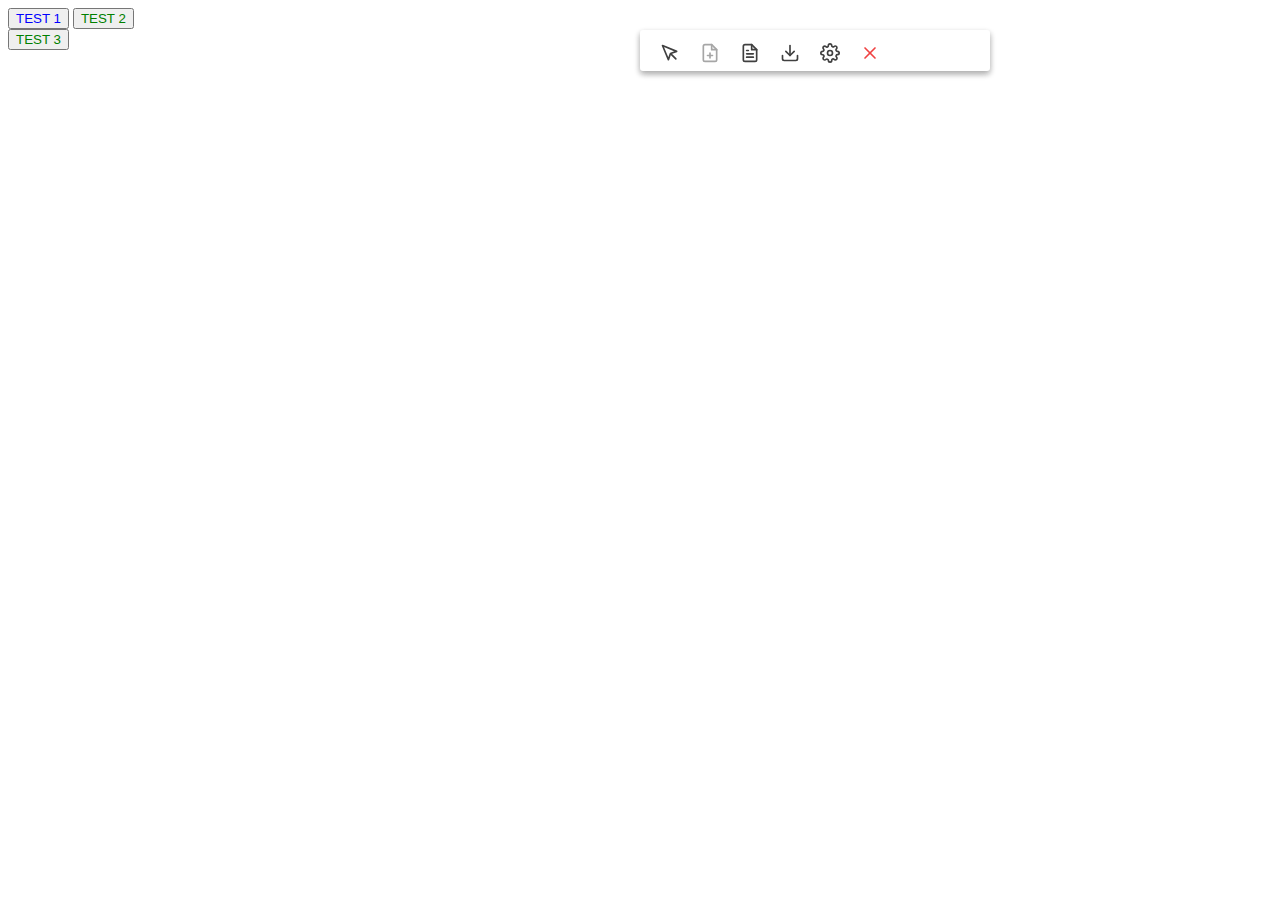
==== commit 5d2c827c: "getting regkey from storage and account data from back" ====
--- a/index.html
+++ b/index.html
@@ -222,7 +222,7 @@
                 </div>
                 
             </div>
-            <div class="ui-br-ext-dropdown-item ui-br-ext-settings ui-br-ext-active" id="ui-br-ext-settings">
+            <div class="ui-br-ext-dropdown-item ui-br-ext-settings" id="ui-br-ext-settings">
                 <div class="ui-br-ext-drop-title">Settings</div>
                 <div class="ui-br-ext-drop-body">
                     <div class="ui-br-ext-settings-container">
@@ -260,7 +260,7 @@
                     </div>
                     <div class="ui-br-ext-settings-container">
                         <div class="ui-br-ext-setting-title">Account</div>
-                        <div class="ui-br-ext-setting-body" style="display: block;">
+                        <div class="ui-br-ext-setting-body">
                             <div class="ui-br-ext-form-container ui-br-ext-textarea">
                                 <label for="regKey">Registration Key</label>
                                 <input type="text" name="regKey" placeholder="sup_*****************"/>
